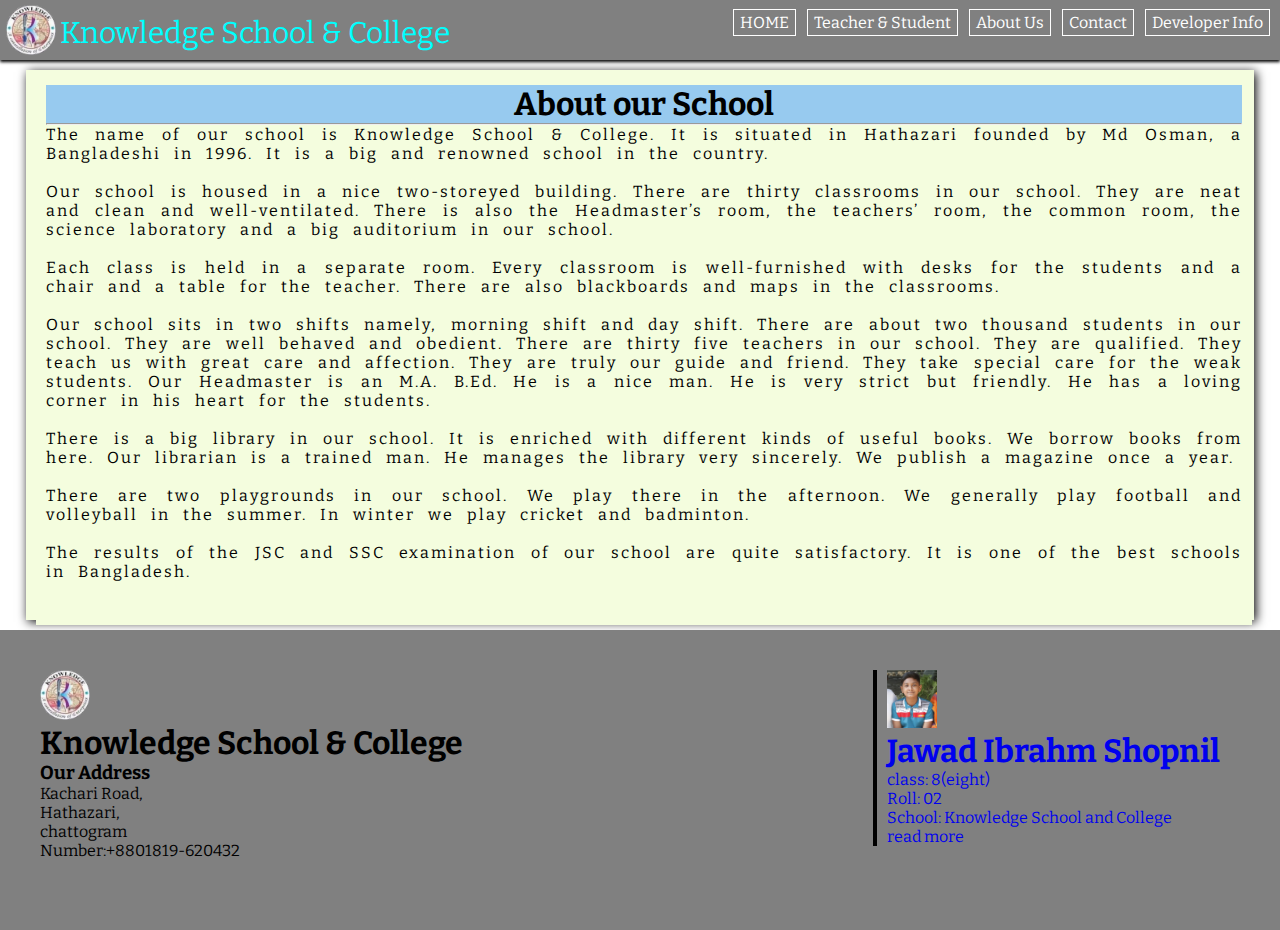
==== kscwebhtml/aboutus.html @ d98d65e8 "Add files via upload" ====
<!DOCTYPE html>
<html lang="en">
<head>
    <meta charset="UTF-8">
    <meta name="viewport" content="width=device-width, initial-scale=1.0">
    <link rel="stylesheet" href="/kscwebfile/style.css">
    <title>Knowledge School &amp; College</title>
</head>
<body>
           <!--navigation-->
    <div class="navbar">
    <div class="intext">
      <img class="logor" src="/kscsrc/ksclogo.png" alt="Logo">
      <div class="logo">
       Knowledge School &amp; College
    </div>
    <div class="menu">      
        <a href="index.html">HOME</a>
        <a href="#ts">Teacher &amp; Student</a>
        <a href="#">About Us</a>
        <a href="#cont">Contact</a>
        <a href="https://jawadibrahim.github.io/firstweb/me.html">Developer Info</a>
    </div>
    </div>
    </div>
    <div class="fullpage abussize" id="home">
    <div class="container1 abus">
        <h1 class="conhe">About our School</h1>
        <hr>
        <p>
            The name of our school is Knowledge School &amp; College. It is situated in Hathazari founded by Md Osman, a Bangladeshi in 1996. It is a big and renowned school in the country. <br><br>
Our school is housed in a nice two-storeyed building. There are thirty classrooms in our school. They are neat and clean and well-ventilated. There is also the Headmaster’s room, the teachers’ room, the common room, the science laboratory and a big auditorium in our school. <br><br>

Each class is held in a separate room. Every classroom is well-furnished with desks for the students and a chair and a table for the teacher. There are also blackboards and maps in the classrooms. <br><br>

Our school sits in two shifts namely, morning shift and day shift. There are about two thousand students in our school. They are well behaved and obedient. There are thirty five teachers in our school. They are qualified. They teach us with great care and affection. They are truly our guide and friend. They take special care for the weak students. Our Headmaster is an M.A. B.Ed. He is a nice man. He is very strict but friendly. He has a loving corner in his heart for the students. <br><br>

There is a big library in our school. It is enriched with different kinds of useful books. We borrow books from here. Our librarian is a trained man. He manages the library very sincerely. We publish a magazine once a year. <br><br>

There are two playgrounds in our school. We play there in the afternoon. We generally play football and volleyball in the summer. In winter we play cricket and badminton. <br><br>

The results of the JSC and SSC examination of our school are quite satisfactory. It is one of the best schools in Bangladesh.
            
        </p>
    </div>
    </div>
<footer class="fbottom" id="cont">
   <div class="kscf">
   <img src="/kscsrc/ksclogo.png" width="50px" alt="">
    <h1>Knowledge School &amp; College</h1>
    <h3>Our Address</h3>
    <p>Kachari Road,<br>Hathazari,<br>chattogram <br>Number:+8801819-620432</p>
    </div>
    <div class="devf">
       <a href="https://jawadibrahim.github.io/firstweb/me.html">
        <img src="/kscsrc/devj.jpg" width="50px" alt="">
        <h1>Jawad Ibrahm Shopnil</h1>
        <p>class: 8(eight) <br>
        Roll: 02 <br>School: Knowledge School and College</p>
        <a href="https://jawadibrahim.github.io/firstweb/me.html">read more</a></a>
    </div>
</footer>
</body>
</html>
---- kscwebfile/style.css ----
@import url('https://fonts.googleapis.com/css2?family=Montserrat&display=swap');
@import url('https://fonts.googleapis.com/css2?family=Bitter&display=swap');
@import url('https://fonts.googleapis.com/css2?family=Bitter&family=Maven+Pro&display=swap');
*{
    margin: 0px;
    padding: 0px;
    box-sizing: border-box;
    font-family: 'Bitter', sans-serif;
}
:root {
  --brown: #97caef;
}
body{
    background-color: white; 
}
p{
    font-family: "Bitter", sans-serif;
}
.navbar{
    padding: 5px 6px;
    height: 60px;
    width: 100%;
    background-color: gray;
    position: relative;
    box-shadow: 0px 2px 3px black;
}
.logo{
    display: inline-block;
    font-size: 30px;
    color: aqua;
    position: absolute;
    top: 15px;
    left: 60px;
}
.menu{
    float: right;
    margin: 8px 0px;
}
.menu a{
    margin: 4px;
    border: 1px solid white;
    padding: 3px 6px;
    text-decoration: none;
    color: white;
}
.menu a:hover{
    background-color: white;
    color: black;
}
.container1{
/*    box-shadow: 5px 5px 10px;*/
/*    border: 2px solid rgba(0, 0, 0, 0.3);*/
    overflow: hidden;
    text-align: justify;
    padding: 5px 10px;
    margin: 10px;
    float: left;
    height: 350px;
    width: 860px;
    background-color: #F4FDDE;
}
.container2{
/*    box-shadow: 5px 5px 10px;*/
/*    border: 2px solid rgba(0, 0, 0, 0.3);*/
    border-left: 5px solid rgba(0, 100, 250, 0.6);
    overflow: hidden;
    text-align: justify;
    padding: 5px 10px;
    margin: 10px;
    height: 250px;
    width: 390px;
    background-color: #FDFCD3;
    float: right;
    
}
.conhe{
    text-align: center;
    background-color: var(--brown);
}
.logor{
    margin: 0px;
    padding: 0px;
    height: 50px;
    width: 50px;
}
.intext{
    margin: auto;
}
.mpo{
    height: 90px;
    width: 90px;
    display: inline;
}
.nameinfo{
    display: inline-block;
    position: absolute;
    padding: 4px 5px;
}
.fullpage{
    width: 96%;
    height: 1600px;
    margin: 10px auto;
    background-color: #F4FDDE;
    box-shadow: 2px 2px 10px black;
    
}
video{
    height: 90%;
    width: 100%;
}
.rightp{
    float: right;
    height: 1110px;
    width: 390px;
}
.leftp{
    float: left;
    height: 1110px;
    width: 860px;
}
.teandst{
    height: 120px;
}
.ulist{
    width: 410px;
    position: relative;
}
.aclist{
    position: absolute;
    left: 35px;
}
.activity{
    width: 410px;
    height: 470px;
    float: right;
}
.news{
    height: 80px;
    margin: 6px 0px;
    border: 2px solid rgba(0, 0, 0, 0.4);
    position: relative;
}
.news small{
    float: right;
}
footer{
    width: 100%;
    height: 300px;
    background-color: gray;
    position: relative;
    padding: 40px;
}
.devf a{
    text-decoration: none;

}
.devf{
    float: right;
    display: inline-block;
    border-left: 4px solid black;
    padding-left: 10px;
    margin-right: 20px;
    margin-top: auto;
    margin-bottom: auto;
}
.kscf{
    float: left;
    display: inline;
}
.devf a img{
    display: inline;
}
.abus{
    width: 99%;
    height: 99%;
}
.abus p{
    letter-spacing: 2px;
    word-spacing: 8px;
}
.abussize{
    height: 550px;
}
.messname{
    float: right;
}
.masspsize{
    height: 800px;
    width: 99%;
}
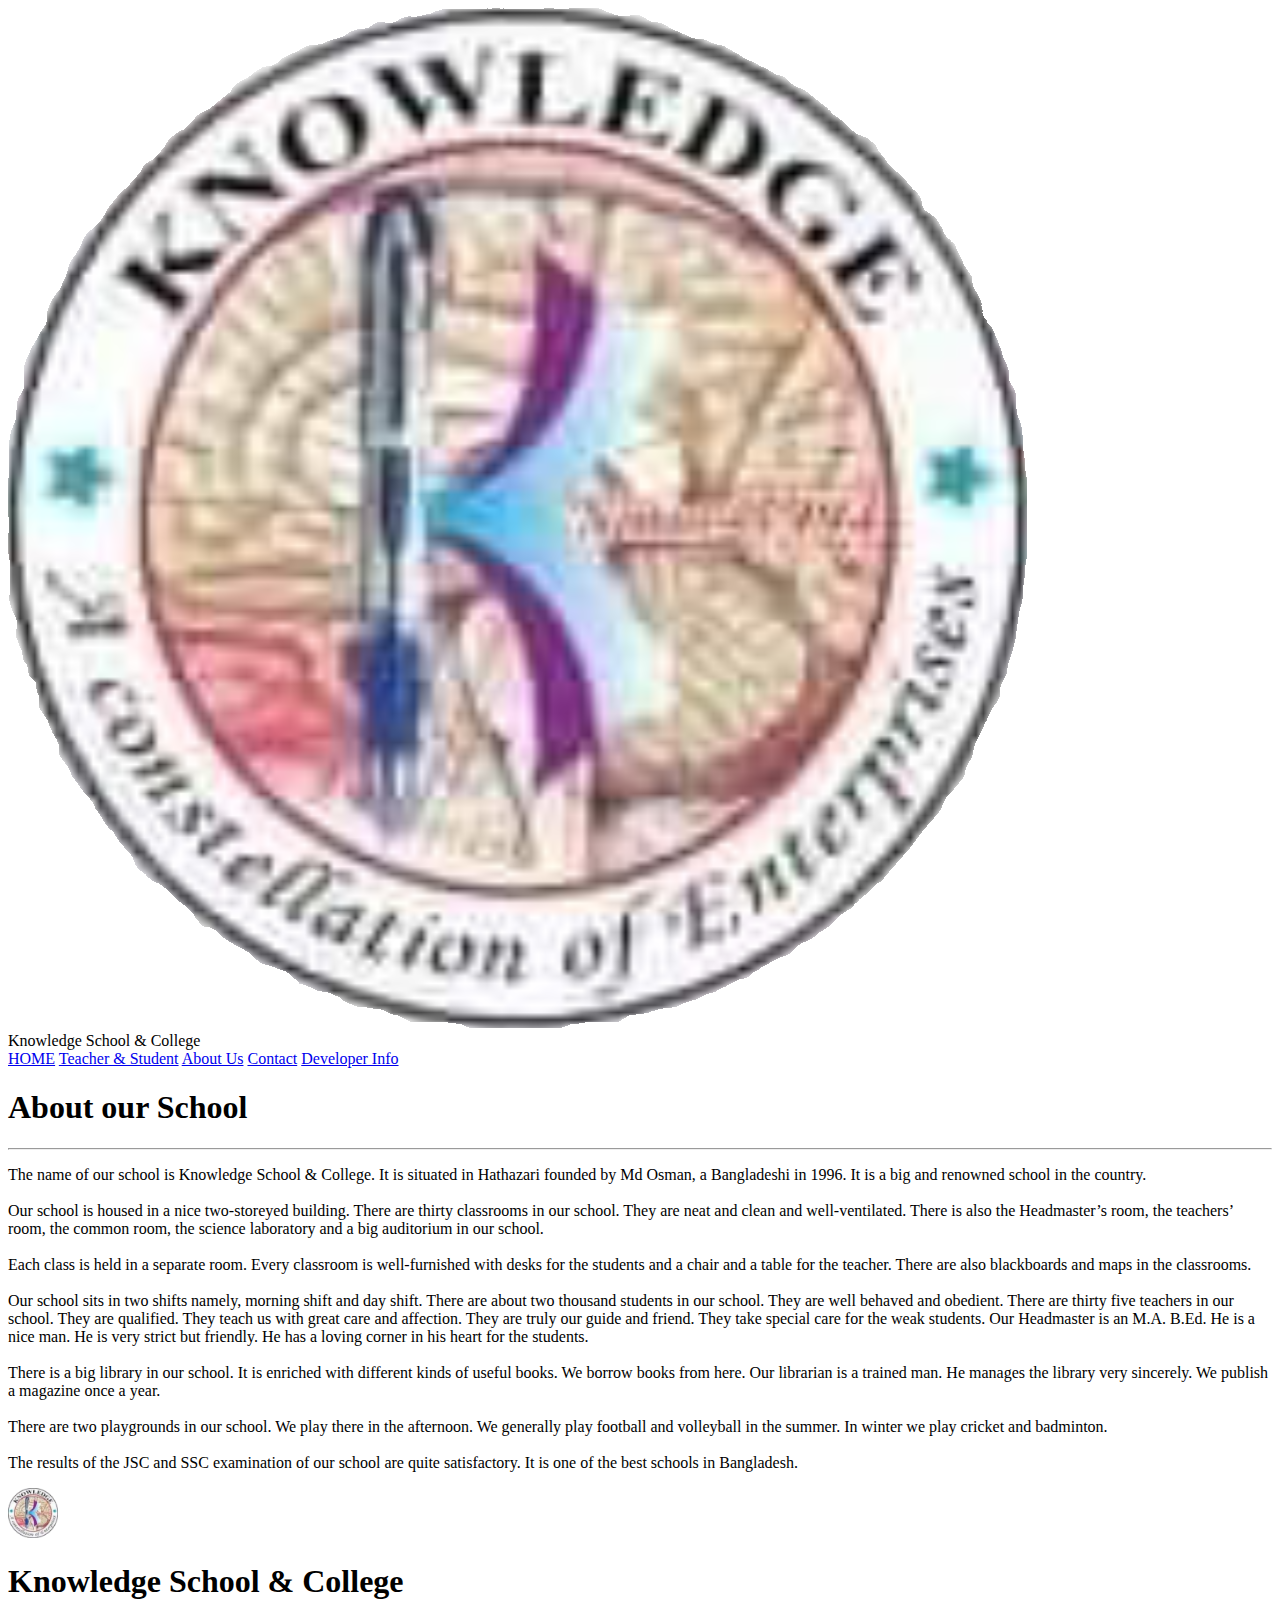
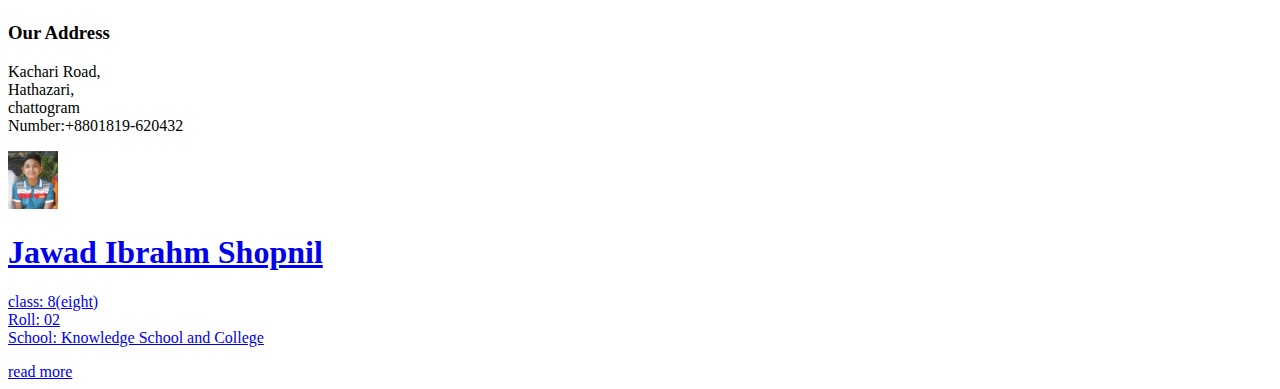
==== commit 985b154e: "Update aboutus.html" ====
--- a/kscwebhtml/aboutus.html
+++ b/kscwebhtml/aboutus.html
@@ -3,7 +3,7 @@
 <head>
     <meta charset="UTF-8">
     <meta name="viewport" content="width=device-width, initial-scale=1.0">
-    <link rel="stylesheet" href="/kscwebfile/style.css">
+    <link rel="stylesheet" href="./kscwebfile/style.css">
     <title>Knowledge School &amp; College</title>
 </head>
 <body>
@@ -61,4 +61,4 @@
     </div>
 </footer>
 </body>
-</html>+</html>
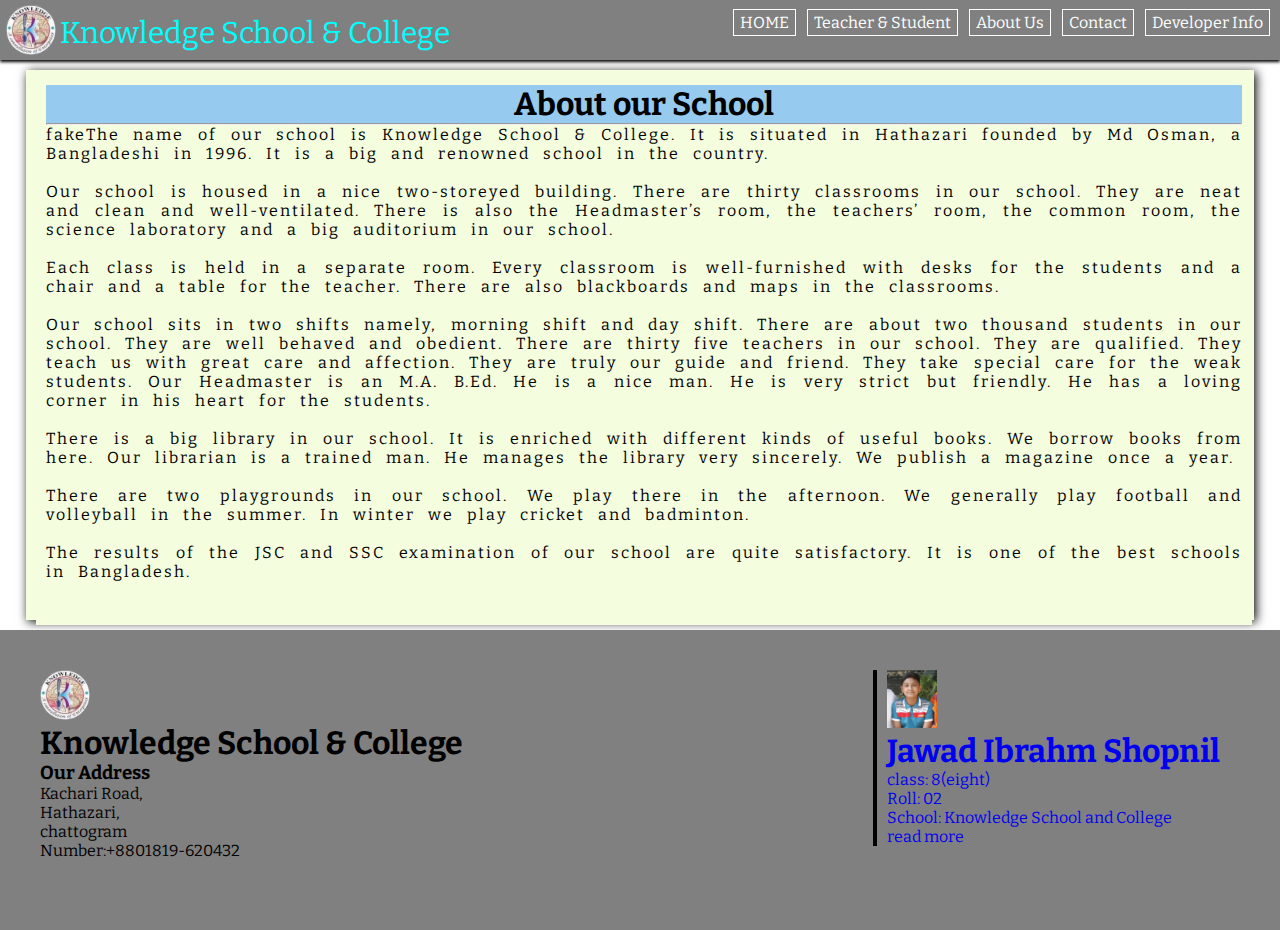
==== commit f94607d0: "Update aboutus.html" ====
--- a/kscwebhtml/aboutus.html
+++ b/kscwebhtml/aboutus.html
@@ -3,7 +3,7 @@
 <head>
     <meta charset="UTF-8">
     <meta name="viewport" content="width=device-width, initial-scale=1.0">
-    <link rel="stylesheet" href="./kscwebfile/style.css">
+    <link rel="stylesheet" href="/kscwebfile/style.css">
     <title>Knowledge School &amp; College</title>
 </head>
 <body>
@@ -28,7 +28,7 @@
         <h1 class="conhe">About our School</h1>
         <hr>
         <p>
-            The name of our school is Knowledge School &amp; College. It is situated in Hathazari founded by Md Osman, a Bangladeshi in 1996. It is a big and renowned school in the country. <br><br>
+            fakeThe name of our school is Knowledge School &amp; College. It is situated in Hathazari founded by Md Osman, a Bangladeshi in 1996. It is a big and renowned school in the country. <br><br>
 Our school is housed in a nice two-storeyed building. There are thirty classrooms in our school. They are neat and clean and well-ventilated. There is also the Headmaster’s room, the teachers’ room, the common room, the science laboratory and a big auditorium in our school. <br><br>
 
 Each class is held in a separate room. Every classroom is well-furnished with desks for the students and a chair and a table for the teacher. There are also blackboards and maps in the classrooms. <br><br>
--- a/kscwebfile/style.css
+++ b/kscwebfile/style.css
@@ -0,0 +1,234 @@
+@import url('https://fonts.googleapis.com/css2?family=Montserrat&display=swap');
+@import url('https://fonts.googleapis.com/css2?family=Bitter&display=swap');
+@import url('https://fonts.googleapis.com/css2?family=Bitter&family=Maven+Pro&display=swap');
+*{
+    margin: 0px;
+    padding: 0px;
+    box-sizing: border-box;
+    font-family: 'Bitter', sans-serif;
+}
+:root {
+  --brown: #97caef;
+}
+body{
+    background-color: white; 
+}
+p{
+    font-family: "Bitter", sans-serif;
+}
+.navbar{
+    padding: 5px 6px;
+    height: 60px;
+    width: 100%;
+    background-color: gray;
+    position: relative;
+    box-shadow: 0px 2px 3px black;
+}
+.logo{
+    display: inline-block;
+    font-size: 30px;
+    color: aqua;
+    position: absolute;
+    top: 15px;
+    left: 60px;
+}
+.menu{
+    float: right;
+    margin: 8px 0px;
+}
+.menu a{
+    margin: 4px;
+    border: 1px solid white;
+    padding: 3px 6px;
+    text-decoration: none;
+    color: white;
+}
+.menu a:hover{
+    background-color: white;
+    color: black;
+}
+.container1{
+/*    box-shadow: 5px 5px 10px;*/
+/*    border: 2px solid rgba(0, 0, 0, 0.3);*/
+    overflow: hidden;
+    text-align: justify;
+    padding: 5px 10px;
+    margin: 10px;
+    float: left;
+    height: 350px;
+    width: 860px;
+    background-color: #F4FDDE;
+}
+.container2{
+/*    box-shadow: 5px 5px 10px;*/
+/*    border: 2px solid rgba(0, 0, 0, 0.3);*/
+    border-left: 5px solid rgba(0, 100, 250, 0.6);
+    overflow: hidden;
+    text-align: justify;
+    padding: 5px 10px;
+    margin: 10px;
+    height: 250px;
+    width: 390px;
+    background-color: #FDFCD3;
+    float: right;
+    
+}
+.conhe{
+    text-align: center;
+    background-color: var(--brown);
+}
+.logor{
+    margin: 0px;
+    padding: 0px;
+    height: 50px;
+    width: 50px;
+}
+.intext{
+    margin: auto;
+}
+.mpo{
+    height: 90px;
+    width: 90px;
+    display: inline;
+}
+.nameinfo{
+    display: inline-block;
+    position: absolute;
+    padding: 4px 5px;
+}
+.fullpage{
+    width: 96%;
+    height: 1600px;
+    margin: 10px auto;
+    background-color: #F4FDDE;
+    box-shadow: 2px 2px 10px black;
+    
+}
+video{
+    height: 90%;
+    width: 100%;
+}
+.rightp{
+    float: right;
+    height: 1110px;
+    width: 390px;
+}
+.leftp{
+    float: left;
+    height: 1110px;
+    width: 860px;
+}
+.teandst{
+    height: 120px;
+}
+.ulist{
+    width: 410px;
+    position: relative;
+}
+.aclist{
+    position: absolute;
+    left: 35px;
+}
+.activity{
+    width: 410px;
+    height: 470px;
+    float: right;
+}
+.news{
+    height: 80px;
+    margin: 6px 0px;
+    border: 2px solid rgba(0, 0, 0, 0.4);
+    position: relative;
+}
+.news small{
+    float: right;
+}
+footer{
+    width: 100%;
+    height: 300px;
+    background-color: gray;
+    position: relative;
+    padding: 40px;
+}
+.devf a{
+    text-decoration: none;
+
+}
+.devf{
+    float: right;
+    display: inline-block;
+    border-left: 4px solid black;
+    padding-left: 10px;
+    margin-right: 20px;
+    margin-top: auto;
+    margin-bottom: auto;
+}
+.kscf{
+    float: left;
+    display: inline;
+}
+.devf a img{
+    display: inline;
+}
+.abus{
+    width: 99%;
+    height: 99%;
+}
+.abus p{
+    letter-spacing: 2px;
+    word-spacing: 8px;
+}
+.abussize{
+    height: 550px;
+}
+.messname{
+    float: right;
+}
+.masspsize{
+    height: 800px;
+    width: 99%;
+}
+
+
+
+
+
+
+
+
+
+
+
+
+
+
+
+
+
+
+
+
+
+
+
+
+
+
+
+
+
+
+
+
+
+
+
+
+
+
+
+
+
+
+
+
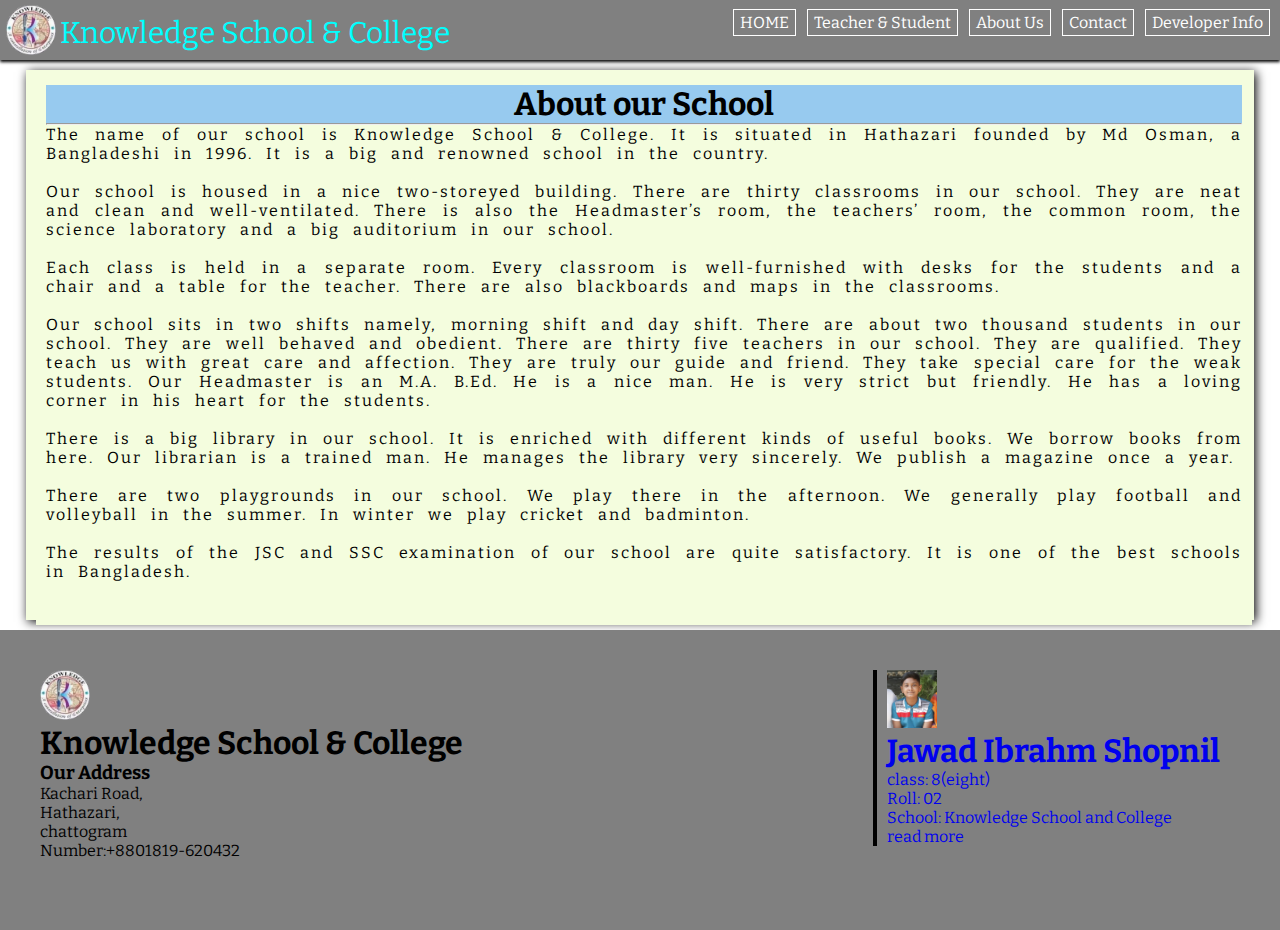
==== commit 826d6152: "Update aboutus.html" ====
--- a/kscwebhtml/aboutus.html
+++ b/kscwebhtml/aboutus.html
@@ -28,7 +28,7 @@
         <h1 class="conhe">About our School</h1>
         <hr>
         <p>
-            fakeThe name of our school is Knowledge School &amp; College. It is situated in Hathazari founded by Md Osman, a Bangladeshi in 1996. It is a big and renowned school in the country. <br><br>
+            The name of our school is Knowledge School &amp; College. It is situated in Hathazari founded by Md Osman, a Bangladeshi in 1996. It is a big and renowned school in the country. <br><br>
 Our school is housed in a nice two-storeyed building. There are thirty classrooms in our school. They are neat and clean and well-ventilated. There is also the Headmaster’s room, the teachers’ room, the common room, the science laboratory and a big auditorium in our school. <br><br>
 
 Each class is held in a separate room. Every classroom is well-furnished with desks for the students and a chair and a table for the teacher. There are also blackboards and maps in the classrooms. <br><br>
